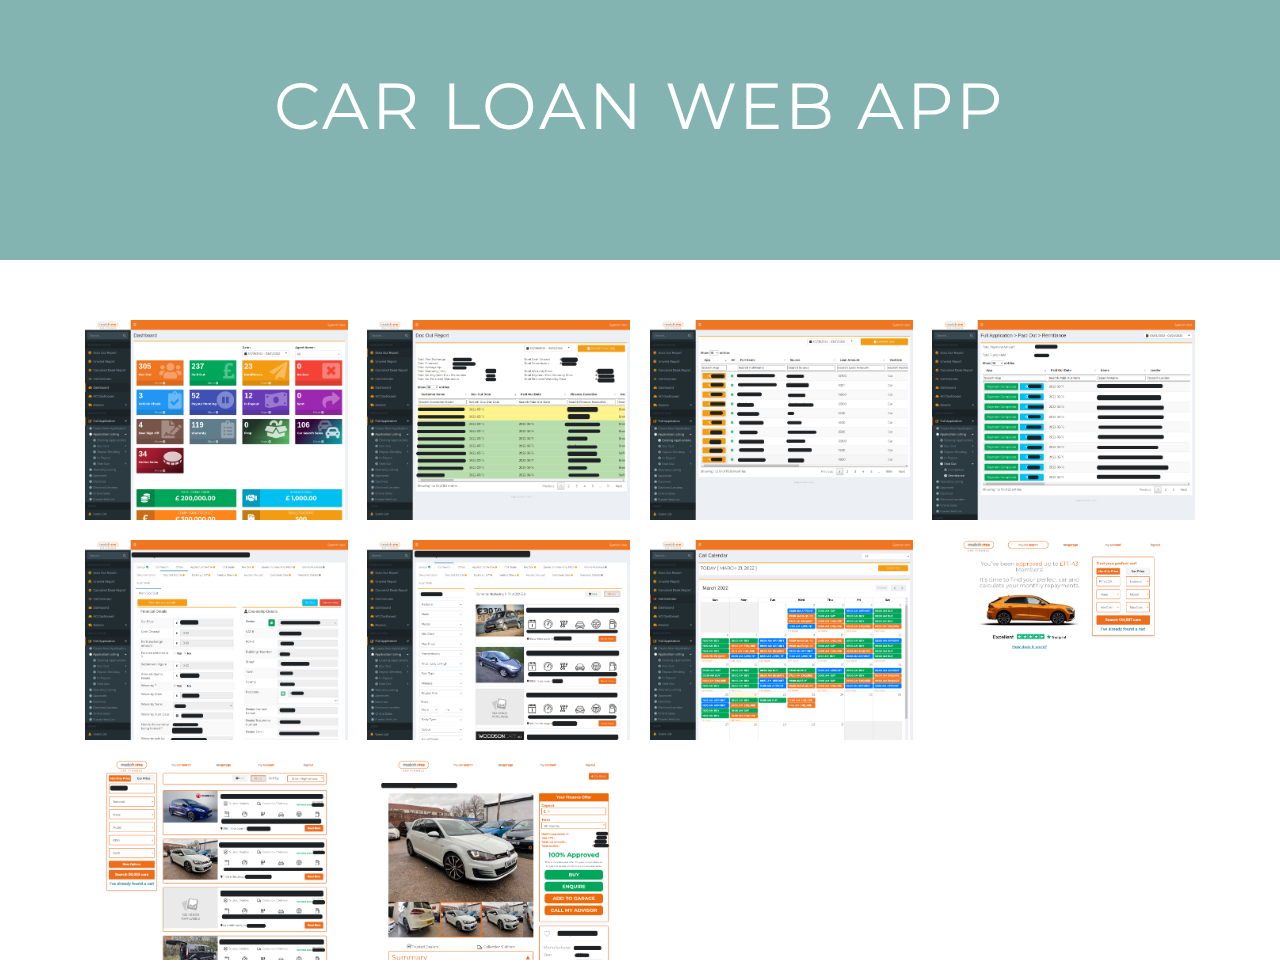
==== matchme.html @ e91cbc79 "add project" ====
<!DOCTYPE html>
<!-- saved from url=(0022)https://mattfarley.ca/ -->
<html class="fontawesome-i2svg-active fontawesome-i2svg-complete"><head><meta http-equiv="Content-Type" content="text/html; charset=UTF-8">
    <title>Arnold Jr | Software Engineer
    </title>
    
    <meta name="viewport" content="width=device-width, initial-scale=1">
    <meta http-equiv="x-ua-compatible" content="ie=edge">
    <meta property="og:title" content="Arnold Jr T. Ondevilla">
    <meta name="author" content="Arnold Jr T. Ondevilla">
    <meta property="og:locale" content="en_US">
     <link rel="icon" type="image/x-icon" href="./assets/a.png">
     <link rel="stylesheet" href="https://cdn.jsdelivr.net/npm/bootstrap@4.0.0/dist/css/bootstrap.min.css" integrity="sha384-Gn5384xqQ1aoWXA+058RXPxPg6fy4IWvTNh0E263XmFcJlSAwiGgFAW/dAiS6JXm" crossorigin="anonymous">

     <link href='https://fonts.googleapis.com/css?family=Montserrat:400,700' rel='stylesheet' type='text/css'>
    <link href='https://fonts.googleapis.com/css?family=Lato:300' rel='stylesheet' type='text/css'>

<style type="text/css">
    * {
  -webkit-box-sizing: border-box;
  -moz-box-sizing: border-box;
  box-sizing: border-box;
}
*:before, *:after {
  -webkit-box-sizing: border-box;
  -moz-box-sizing: border-box;
  box-sizing: border-box;
}

body {
  font-family: "Lato", sans-serif;
  font-weight: 300;
  line-height: 1.5;
  color: #333;
}

a {
  color: #fff;
}

.row {
  width: 100%;
  max-width: 1170px;
  margin: 0 auto;
  padding: 0;
  clear: both;
}
.row img {
  max-width: 100%;
  height: auto;
  padding: 0;
  margin: 0;
}

.gallery ul li {
  float: left;
  margin: 0 0.8771929825%;
  overflow: hidden;
}

header {
  background-color: #84b4b1;
  color: #fff;
  text-align: center;
  padding: 30px 0 120px;
}
header h1 {
  text-align: center;
  text-transform: uppercase;
  font-size: 65px;
  font-weight: 400;
  letter-spacing: 3px;
  line-height: 0.8;
  padding-top: 50px;
  font-family: "Montserrat", sans-serif;
}
header h1 span {
  text-transform: uppercase;
  letter-spacing: 7px;
  font-size: 25px;
  line-height: 1;
}
header p {
  padding-top: 30px;
}

.gallery {
  padding: 40px 0 300px;
  position: relative;
  overflow: hidden;
  height: 716px;
}
.gallery ul {
  padding-top: 50px;
  position: relative;
   padding-left: 0px;
   padding:20px;
}
.gallery ul li {
  margin-bottom: 20px;
  width: 23.2456140351%;
  position: relative;
}
.gallery ul li a {
  display: block;
  position: relative;
  width: 100%;
  height: 100%;
  margin: 0;
  padding: 0;
  line-height: 0;
}

.gallery ul li a:hover:before {
  top: 50%;
  opacity: 1;
}
.gallery ul li a:after {
  position: absolute;
  width: 100%;
  top: 0;
  bottom: 0;
  background: rgba(0, 0, 0, 0.3);
  content: "";
  opacity: 0;
  -webkit-transition: all 0.3s linear;
  -moz-transition: all 0.3s linear;
  transition: all 0.3s linear;
}
.gallery ul li a:hover:after {
  opacity: 1;
}

.port {
  position: absolute;
  width: 100%;
  height: 100%;
  top: 0;
  left: 0;
  padding-top: 100px;
  background: #ffffff;
  background-color: #fafafa;
  z-index: 103;
  visibility: hidden;
  -webkit-transform: translateY(-100%);
  transform: translateY(-100%);
  border-bottom: 1px solid #d0d0d0;
  -webkit-transition: all 0.5s ease-in-out;
  -moz-transition: all 0.5s ease-in-out;
  transition: all 0.5s ease-in-out;
}
.port img {
  width: 50%;
}
.port .description {
  float: left;
  width: 50%;
  max-height: 100%;
  padding: 0 40px 40px;
  overflow: auto;
}
.port h1 {
  font-size: 35px;
  line-height: 2.3;
  padding: 0;
}
.port > * {
  opacity: 0;
  -webkit-transition: all 0.5s linear;
  -moz-transition: all 0.5s linear;
  transition: all 0.5s linear;
}
.port.item_open {
  visibility: visible;
  -webkit-transform: translateY(0%);
  transform: translateY(0%);
  -webkit-transition: all 0.4s ease-in-out;
  -moz-transition: all 0.4s ease-in-out;
  transition: all 0.4s ease-in-out;
}
.port > * {
  opacity: 1;
  -webkit-transition-delay: 0.5s;
  transition-delay: 0.5s;
}

.close {
  width: 21px;
  height: 21px;
  background: url(data:image/svg+xml;utf8,%3C%3Fxml%20version%3D%221.0%22%20encoding%3D%22utf-8%22%3F%3E%0A%3C%21--%20Generator%3A%20Adobe%20Illustrator%2017.1.0%2C%20SVG%20Export%20Plug-In%20.%20SVG%20Version%3A%206.00%20Build%200%29%20%20--%3E%0A%3C%21DOCTYPE%20svg%20PUBLIC%20%22-//W3C//DTD%20SVG%201.1//EN%22%20%22http%3A//www.w3.org/Graphics/SVG/1.1/DTD/svg11.dtd%22%3E%0A%3Csvg%20version%3D%221.1%22%0A%09%20id%3D%22svg2%22%20xmlns%3Adc%3D%22http%3A//purl.org/dc/elements/1.1/%22%20xmlns%3Acc%3D%22http%3A//creativecommons.org/ns%23%22%20xmlns%3Ardf%3D%22http%3A//www.w3.org/1999/02/22-rdf-syntax-ns%23%22%20xmlns%3Asvg%3D%22http%3A//www.w3.org/2000/svg%22%0A%09%20xmlns%3D%22http%3A//www.w3.org/2000/svg%22%20xmlns%3Axlink%3D%22http%3A//www.w3.org/1999/xlink%22%20x%3D%220px%22%20y%3D%220px%22%20viewBox%3D%220%200%2021%2021%22%0A%09%20enable-background%3D%22new%200%200%2021%2021%22%20xml%3Aspace%3D%22preserve%22%3E%0A%3Cg%20id%3D%22layer1%22%20transform%3D%22translate%280%2C-1031.3622%29%22%3E%0A%09%3Cpath%20id%3D%22path2987%22%20fill%3D%22none%22%20stroke%3D%22%23000000%22%20d%3D%22M0%2C1031.4l21%2C21%22/%3E%0A%09%3Cpath%20id%3D%22path2989%22%20fill%3D%22none%22%20stroke%3D%22%23000000%22%20d%3D%22M21%2C1031.4l-21%2C21%22/%3E%0A%3C/g%3E%0A%3C/svg%3E%0A%0A) no-repeat;
  position: absolute;
  right: 10px;
  top: -121px;
  opacity: 1;
  z-index: 1004;
  -webkit-transition: all 0.1s ease-in-out;
  -moz-transition: all 0.1s ease-in-out;
  transition: all 0.1s ease-in-out;
}
.item_open .close {
  opacity: 1;
  top: 0px;
  -webkit-transition: all 0.3s ease-in-out;
  -moz-transition: all 0.3s ease-in-out;
  transition: all 0.3s ease-in-out;
}

.gallery li>a{
    height: 200px !important;
}


.gallery .port>img{
    width: 100% !important;
    max-width: 100% !important;
}


</style>

</head>
<body>
<header>
    <h1>Car loan web app</h1>
</header>

<div id="top"></div>
<section class="gallery">
    <div class="row">
        <ul>
            <a href="#" class="close"></a>
            <li>
                <a href="#item01">
                    <img src="./assets/projects/matchme/download.png" alt="">
                </a>
            </li>

            <li>
                <a href="#item02">
                    <img src="./assets/projects/matchme/download (1).png" alt="">
                </a>
            </li>

            <li>
                <a href="#item03">
                    <img src="./assets/projects/matchme/download (2).png" alt="">
                </a>
            </li>
            <li>
                <a href="#item04">
                    <img src="./assets/projects/matchme/download (3).png" alt="">
                </a>
            </li>
            <li>
                <a href="#item05">
                    <img src="./assets/projects/matchme/download (4).png" alt="">
                </a>
            </li>
            <li>
                <a href="#item06">
                    <img src="./assets/projects/matchme/download (5).png" alt="">
                </a>
            </li>
            <li>
                <a href="#item07">
                    <img src="./assets/projects/matchme/download (6).png" alt="">
                </a>
            </li>
            <li>
                <a href="#item08">
                    <img src="./assets/projects/matchme/download (7).png" alt="">
                </a>
            </li>
            <li>
                <a href="#item09">
                    <img src="./assets/projects/matchme/download (8).png" alt="">
                </a>
            </li>
            <li>
                <a href="#item10">
                    <img src="./assets/projects/matchme/download (9).png" alt="">
                </a>
            </li>
        </ul>
    </div> <!-- / row -->


 <!--    <div id="item01" class="port">
    
        <div class="row">
            <div class="description">
                <h1>Item 01</h1>
                <p>Lorem ipsum dolor sit amet, consectetur adipiscing elit. Vivamus quis libero erat. Integer ac purus est. Proin erat mi, pulvinar ut magna eget, consectetur auctor turpis.</p>
            </div>

                <img src="https://cdn.dribbble.com/users/545884/screenshots/3981307/lorena2.png" alt="">
            </div>
        </div> 

    </div>  -->

    <div id="item01" class="port">
        <img src="./assets/projects/matchme/download.png" alt="">
    </div> 
     <div id="item02" class="port">
        <img src="./assets/projects/matchme/download (1).png" alt="">
    </div> 
     <div id="item03" class="port">
        <img src="./assets/projects/matchme/download (2).png" alt="">
    </div> 
     <div id="item04" class="port">
        <img src="./assets/projects/matchme/download (3).png" alt="">
    </div> 
     <div id="item05" class="port">
        <img src="./assets/projects/matchme/download (4).png" alt="">
    </div> 
     <div id="item06" class="port">
        <img src="./assets/projects/matchme/download (5).png" alt="">
    </div> 
     <div id="item07" class="port">
        <img src="./assets/projects/matchme/download (6).png" alt="">
    </div> 
     <div id="item08" class="port">
        <img src="./assets/projects/matchme/download (7).png" alt="">
    </div> 
     <div id="item09" class="port">
        <img src="./assets/projects/matchme/download (8).png" alt="">
    </div> 
     <div id="item10" class="port">
        <img src="./assets/projects/matchme/download (9).png" alt="">
    </div> 


</section> <!-- / projects -->





    <script src="https://code.jquery.com/jquery-3.2.1.slim.min.js" integrity="sha384-KJ3o2DKtIkvYIK3UENzmM7KCkRr/rE9/Qpg6aAZGJwFDMVNA/GpGFF93hXpG5KkN" crossorigin="anonymous"></script>
<script src="https://cdn.jsdelivr.net/npm/popper.js@1.12.9/dist/umd/popper.min.js" integrity="sha384-ApNbgh9B+Y1QKtv3Rn7W3mgPxhU9K/ScQsAP7hUibX39j7fakFPskvXusvfa0b4Q" crossorigin="anonymous"></script>
<script src="https://cdn.jsdelivr.net/npm/bootstrap@4.0.0/dist/js/bootstrap.min.js" integrity="sha384-JZR6Spejh4U02d8jOt6vLEHfe/JQGiRRSQQxSfFWpi1MquVdAyjUar5+76PVCmYl" crossorigin="anonymous"></script>
    <script src="./assets/main-min.js"></script>
<script type="text/javascript">
     // portfolio
 $('.gallery ul li a').click(function() {
     var itemID = $(this).attr('href');
     $('.gallery ul').addClass('item_open');
     $(itemID).addClass('item_open');
     console.log(itemID);
     if(itemID==="#item01"){
        $('.gallery').css('height','1200px');
     }
    else if(itemID==="#item02"){
        $('.gallery').css('height','1200px');
     }
      else if(itemID==="#item03"){
        $('.gallery').css('height','1200px');
     }
     else if(itemID==="#item04"){
        $('.gallery').css('height','1200px');
     }
      else if(itemID==="#item05"){
        $('.gallery').css('height','1850px');
     }
     else if(itemID==="#item06"){
        $('.gallery').css('height','2650px');
     }
     else if(itemID==="#item07"){
        $('.gallery').css('height','1200px');
     }
     else if(itemID==="#item08"){
        $('.gallery').css('height','700px');
     }
     else if(itemID==="#item09"){
        $('.gallery').css('height','2800px');
     }
     else {
        $('.gallery').css('height','2850px');
     }
     return false;
 });
 $('.close').click(function() {
     $('.gallery').css('height','716px');
     $('.port, .gallery ul').removeClass('item_open');

     return false;
 });

 $(".gallery ul li a").click(function() {
     $('html, body').animate({
         scrollTop: parseInt($("#top").offset().top)
     }, 400);
 });
</script>
  
</body>
</html>
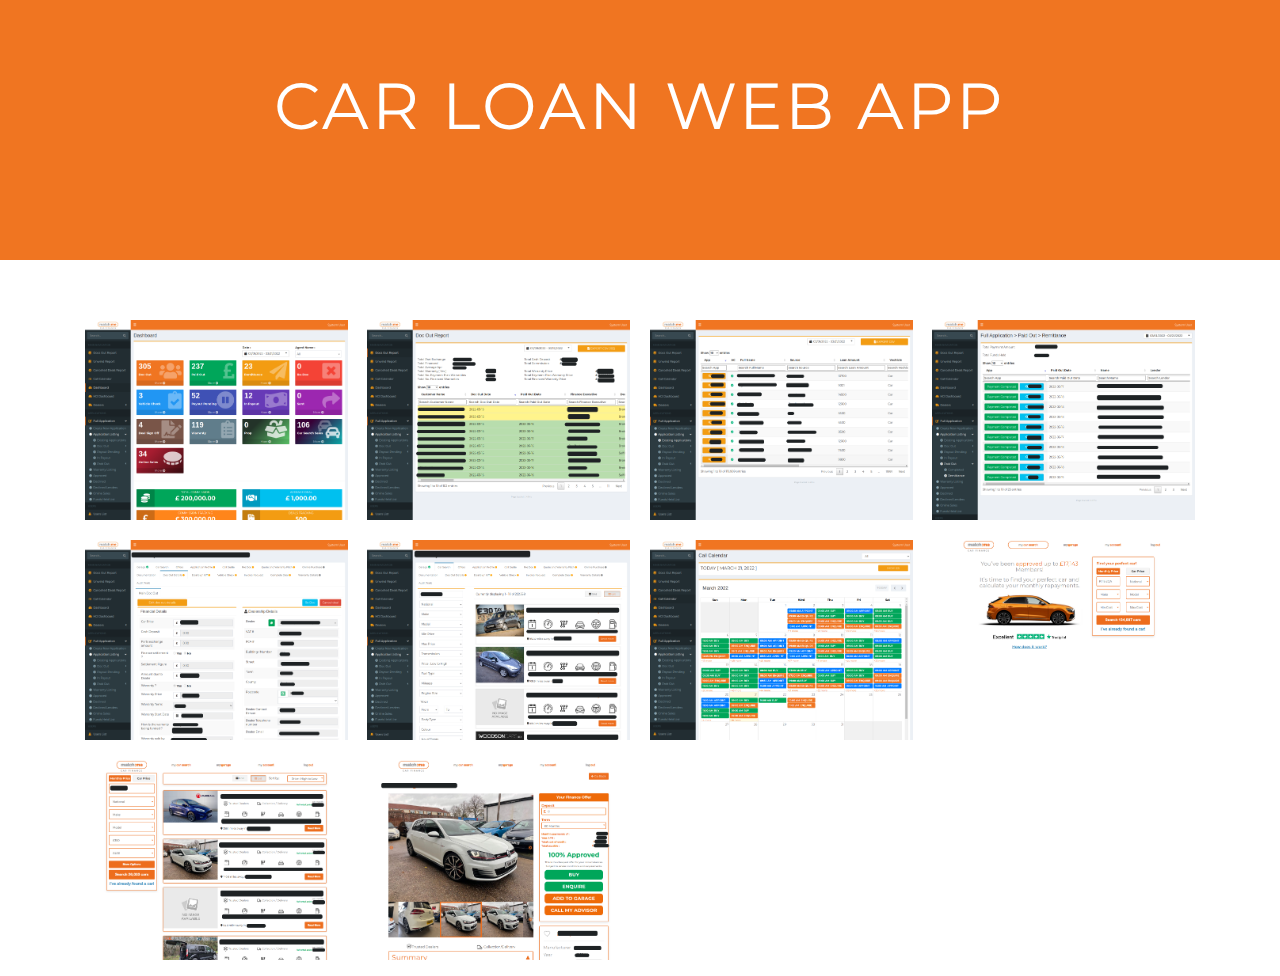
==== commit 62f47a7c: "tweaks" ====
--- a/matchme.html
+++ b/matchme.html
@@ -59,7 +59,7 @@
 }
 
 header {
-  background-color: #84b4b1;
+  background-color: #f07521;
   color: #fff;
   text-align: center;
   padding: 30px 0 120px;
@@ -215,7 +215,12 @@
     max-width: 100% !important;
 }
 
-
+.skills .container {
+
+    padding-right: 0px !important;
+    padding-left: 0px !important;
+
+}
 </style>
 
 </head>
